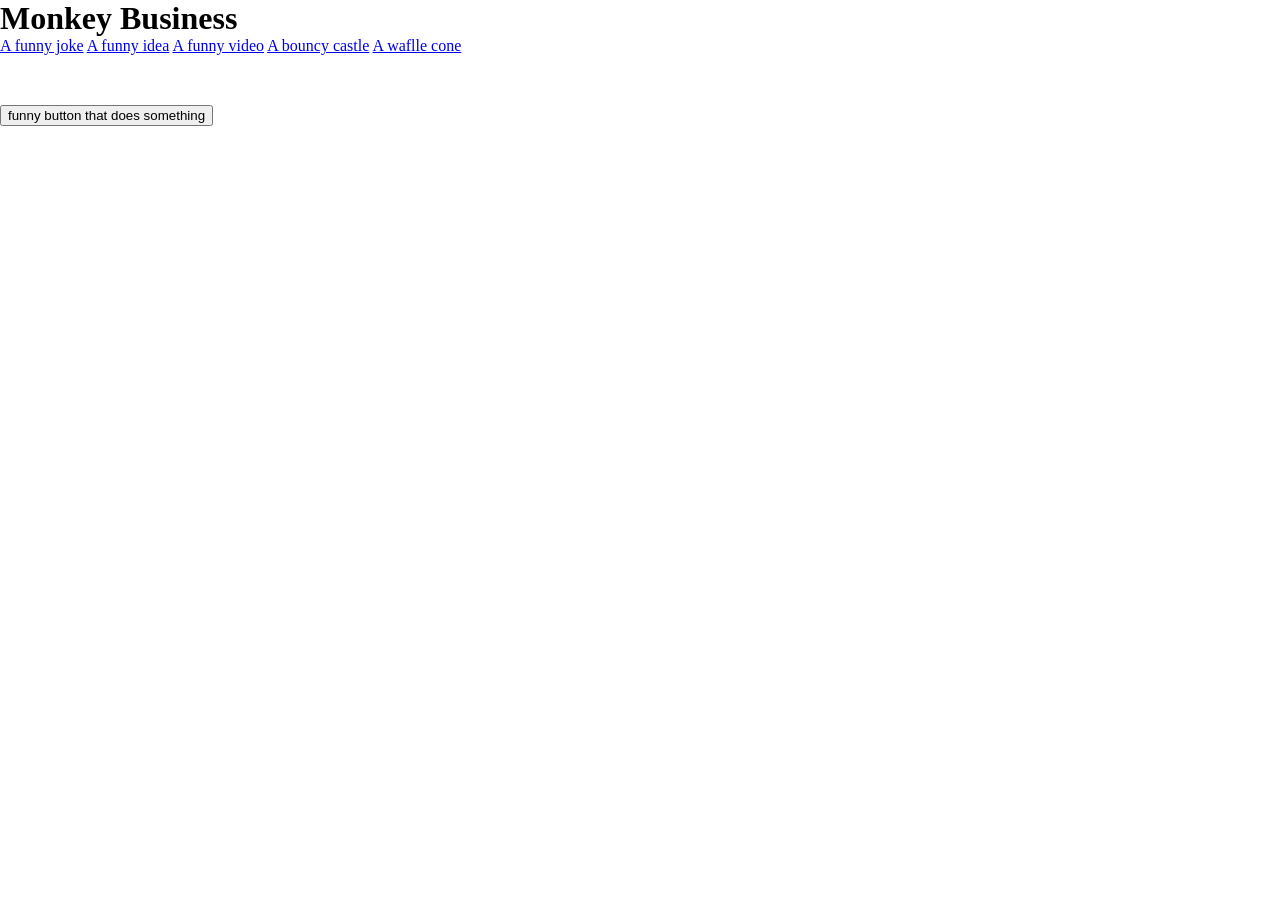
==== index2.html @ dc9e8f95 "dfgsfgsdg" ====
<!DOCTYPE html>
<html lang="en">

<head>
    <meta charset="UTF-8">
    <meta name="viewport" content="width=device-width, initial-scale=1.0">
    <title>MonkeyBiz</title>
    <link rel="stylesheet" href="style.css">
    <script defer src="./script.js"></script>
</head>

<body>
    <div class="kontainer">
        <header>
            <h1> Monkey Business </h1>

            <nav>
                <a href="index.html">A funny joke</a>
                <a href="#">A funny idea</a>
                <a href="index3.html">A funny video</a>
                <a href="index4.html">A bouncy castle</a>
                <a href="index5.html">A waflle cone</a>
            </nav>

        </header>

        <main>
            <h2> </h2>

            <figure>
                <img src="" alt="">
                <figcaption></figcaption>
            </figure>

            <p></p> 
            <button onclick="funnybutton()"> funny button that does something </button>
           

        </main>

        <aside>
            <p>
                
            </p>

        </aside>

        <footer>
            <p>
                
            </p>
        </footer>
    </div>


</body>

</html>
---- style.css ----
/* font and color pallate */

/* Enkel CSS-reset */
html {
    box-sizing: border-box;
}
*, *:before, *:after {
    box-sizing: inherit;
}
body, h1, h2, h3, h4, h5, h6, p, ul {
    margin: 0;
    padding: 0;
}
img{
    width: 100%;
}
/* bakgrund */

body{}

.kontainer{}

/* headers utseende och funktion */
header{}

header h1{}

nav{}

nav a{}

nav a:hover{}


/* mains utseende och funktion  */

main{}

main h2{}

main figure{}

main figure img{}

main figure figcaption{}

main p{}

main button{}

/* asides utseende och funktion */

aside{}

aside p{}

/* footers utseende och funktion */

footer{}

footer p{}
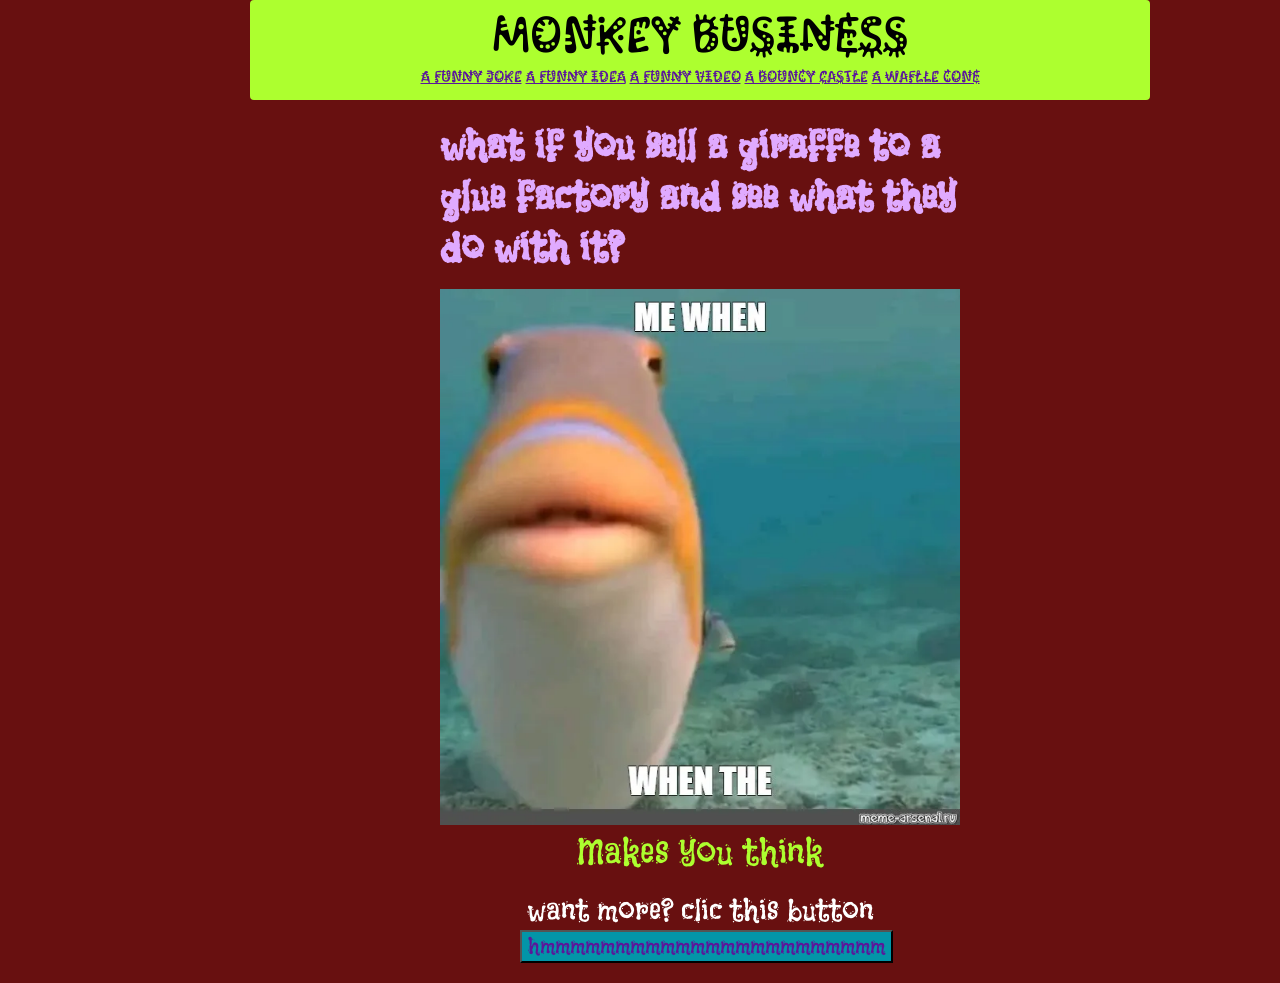
==== commit e4e38c18: "eryrthetr" ====
--- a/index2.html
+++ b/index2.html
@@ -25,15 +25,15 @@
         </header>
 
         <main>
-            <h2> </h2>
+            <h2> what if you sell a giraffe to a glue factory and see what they do with it?</h2>
 
             <figure>
-                <img src="" alt="">
-                <figcaption></figcaption>
+                <img src="./bilder/funny idea.webp" alt="a funny idea meme lmao">
+                <figcaption>Makes you think</figcaption>
             </figure>
 
-            <p></p> 
-            <button onclick="funnybutton()"> funny button that does something </button>
+            <p> want more? clic this button</p> 
+            <button onclick="funnybutton()"> hmmmmmmmmmmmmmmmmmmmmmmm </button>
            
 
         </main>
--- a/style.css
+++ b/style.css
@@ -1,61 +1,154 @@
-/* font and color pallate */
+@import url('https://fonts.googleapis.com/css2?family=Flavors&family=Kablammo&display=swap');
+:root {
+    --dark-amethyst: #10002bff;
+    --dark-amethyst-2: #240046ff;
+    --indigo-ink: #3c096cff;
+    --indigo-velvet: #5a189aff;
+    --royal-violet: #7b2cbfff;
+    --lavender-purple: #9d4eddff;
+    --mauve-magic: #c77dffff;
+    --mauve: #e0aaffff;
+}
+
+
+
+/* try smthng other then px */
 
 /* Enkel CSS-reset */
 html {
     box-sizing: border-box;
 }
-*, *:before, *:after {
+
+*,
+*:before,
+*:after {
     box-sizing: inherit;
 }
-body, h1, h2, h3, h4, h5, h6, p, ul {
+
+body,
+h1,
+h2,
+h3,
+h4,
+h5,
+h6,
+p,
+ul {
     margin: 0;
     padding: 0;
 }
-img{
+
+img {
     width: 100%;
 }
+
 /* bakgrund */
 
-body{}
+body {
+   background: greenyellow;
+}
 
-.kontainer{}
+.kontainer {
+
+    width: 1400px;
+    margin: auto;
+    background: #681010;
+   
+    
+}
 
 /* headers utseende och funktion */
-header{}
+header {
+   
+    width: 900px;
+    border-radius: 4px;
+    margin: auto;
+    background: greenyellow;
+    height: 100px;
+    margin-bottom: 20px;
+    
+}
 
-header h1{}
+header h1 {
+    font-size: 50px;
+   font-family: "Kablammo", system-ui;
+    text-align: center;
+}
 
-nav{}
+nav {
+    text-align: center;
+}
 
-nav a{}
+nav a {
+    border-radius: 3px;
+    color: var(--indigo-velvet);
+    font-family: "Kablammo", system-ui;
+}
 
-nav a:hover{}
+nav a:hover {
+    background-color: yellowgreen;
+}
 
 
 /* mains utseende och funktion  */
 
-main{}
+main {
+    width: 600px;
+    border-radius: 4px;
+    margin: auto;
+}
 
-main h2{}
+main h2 {
+    font-size: 40px;
+    font-family: "Flavors", cursive;
+    color: var(--mauve);
+    margin-left: 40px;
+}
 
-main figure{}
+main figure {}
 
-main figure img{}
+main figure img {}
 
-main figure figcaption{}
+main figure figcaption {
+    text-align: center;
+    font-size: 2lh;
+    font-family: "Flavors", cursive;
+    color: greenyellow;
 
-main p{}
+}
 
-main button{}
+main p {
+    font-family: "Flavors", cursive;
+    text-align: center;
+    font-size: 30px;
+    color: #fff;
+    
+}
+
+main button {
+    background-color: rgb(3, 149, 168);
+    margin-left: 20%;
+    margin-bottom: 20px;
+    color: var(--indigo-velvet) ;
+    font-size: 1.2lh;
+    font-family: "Flavors", cursive;
+}
 
 /* asides utseende och funktion */
 
-aside{}
+aside {
+    width: 300px;
+    border-radius: 4px;
+    background-color: plum;
+}
 
-aside p{}
+aside p {}
 
 /* footers utseende och funktion */
 
-footer{}
+footer {
+    border-radius: 4px; 
+     background: rgb(207, 151, 68);
+}
 
-footer p{}+footer p {}
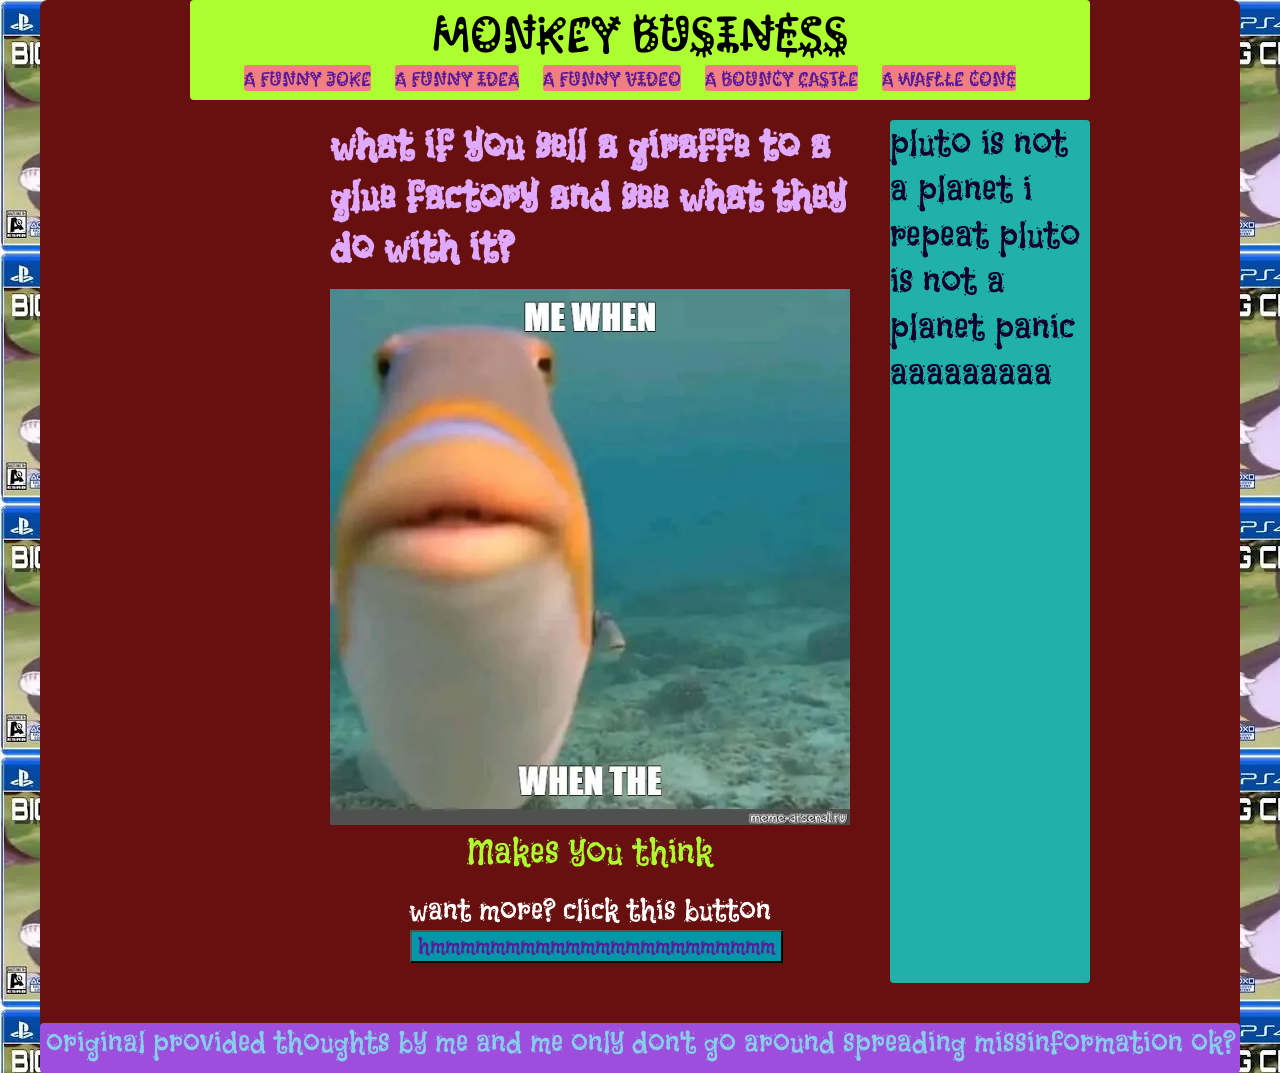
==== commit 7fcbccdf: "sdf" ====
--- a/index2.html
+++ b/index2.html
@@ -32,23 +32,19 @@
                 <figcaption>Makes you think</figcaption>
             </figure>
 
-            <p> want more? clic this button</p> 
-            <button onclick="funnybutton()"> hmmmmmmmmmmmmmmmmmmmmmmm </button>
+            <p> want more? click this button</p> 
+            <button onclick="funnybutton2()"> hmmmmmmmmmmmmmmmmmmmmmmm </button>
            
 
         </main>
 
         <aside>
-            <p>
-                
-            </p>
+            <p> pluto is not a planet i repeat pluto is not a planet panic aaaaaaaaa</p>
 
         </aside>
 
         <footer>
-            <p>
-                
-            </p>
+            <p>original provided thoughts by me and me only don't go around spreading missinformation ok? </p>
         </footer>
     </div>
 
--- a/style.css
+++ b/style.css
@@ -1,4 +1,5 @@
 @import url('https://fonts.googleapis.com/css2?family=Flavors&family=Kablammo&display=swap');
+
 :root {
     --dark-amethyst: #10002bff;
     --dark-amethyst-2: #240046ff;
@@ -45,7 +46,7 @@
 /* bakgrund */
 
 body {
-   background: greenyellow;
+    background-image: url(./bilder/bg\ 5.webp);
 }
 
 .kontainer {
@@ -53,40 +54,54 @@
     width: 1400px;
     margin: auto;
     background: #681010;
-   
-    
+    display: grid;
+    grid-template-areas:
+        "header header"
+        "main aside"
+        "footer footer"
+    ;
+    border-radius: 0.2cm;
+
+
+
 }
 
 /* headers utseende och funktion */
 header {
-   
+
     width: 900px;
     border-radius: 4px;
     margin: auto;
     background: greenyellow;
     height: 100px;
     margin-bottom: 20px;
-    
+    grid-area: header;
+
 }
 
 header h1 {
     font-size: 50px;
-   font-family: "Kablammo", system-ui;
+    font-family: "Kablammo", system-ui;
     text-align: center;
 }
 
 nav {
     text-align: center;
+
 }
 
 nav a {
     border-radius: 3px;
     color: var(--indigo-velvet);
     font-family: "Kablammo", system-ui;
+    margin-right: 20px;
+    background: lightcoral;
+    font-size: 20px;
+    text-decoration: none;
 }
 
 nav a:hover {
-    background-color: yellowgreen;
+    background-color: lightskyblue;
 }
 
 
@@ -96,6 +111,10 @@
     width: 600px;
     border-radius: 4px;
     margin: auto;
+    grid-area: main;
+    margin-left: 250px;
+    margin-bottom: 20px;
+
 }
 
 main h2 {
@@ -122,14 +141,14 @@
     text-align: center;
     font-size: 30px;
     color: #fff;
-    
+
 }
 
 main button {
     background-color: rgb(3, 149, 168);
     margin-left: 20%;
     margin-bottom: 20px;
-    color: var(--indigo-velvet) ;
+    color: var(--indigo-velvet);
     font-size: 1.2lh;
     font-family: "Flavors", cursive;
 }
@@ -137,18 +156,68 @@
 /* asides utseende och funktion */
 
 aside {
-    width: 300px;
-    border-radius: 4px;
-    background-color: plum;
-}
-
-aside p {}
+    width: 200px;
+    border-radius: 4px;
+    background: lightseagreen;
+    grid-area: aside;
+    margin-right: 150px;
+    margin-bottom: 20px;
+
+}
+
+aside p {
+    font-family: "Flavors", cursive;
+    font-size: 2lh;
+    color: var(--dark-amethyst);
+}
 
 /* footers utseende och funktion */
 
 footer {
-    border-radius: 4px; 
-     background: rgb(207, 151, 68);
-}
-
-footer p {}+    height: 50px;
+    border-radius: 4px;
+    background: var(--lavender-purple);
+    grid-area: footer;
+    margin-top: 20px;
+}
+
+footer p {
+    font-size: 30px;
+    font-family: "Flavors", cursive;
+    color: skyblue;
+    text-align: center;
+}
+
+
+
+@media (max-width: 430px) {
+
+    
+
+    .kontainer {
+        grid-template-areas:
+            "header"
+            "main"
+            "aside"
+            "footer"
+        ;
+        background-color: #10002bff;
+        width: 80%;
+    }
+
+
+    aside {
+        width: 80%;
+        
+    }
+    
+
+
+}
+
+@media ( min-width: 768px) {
+    .kontainer{
+        width: 1200px;
+    }
+    
+}
